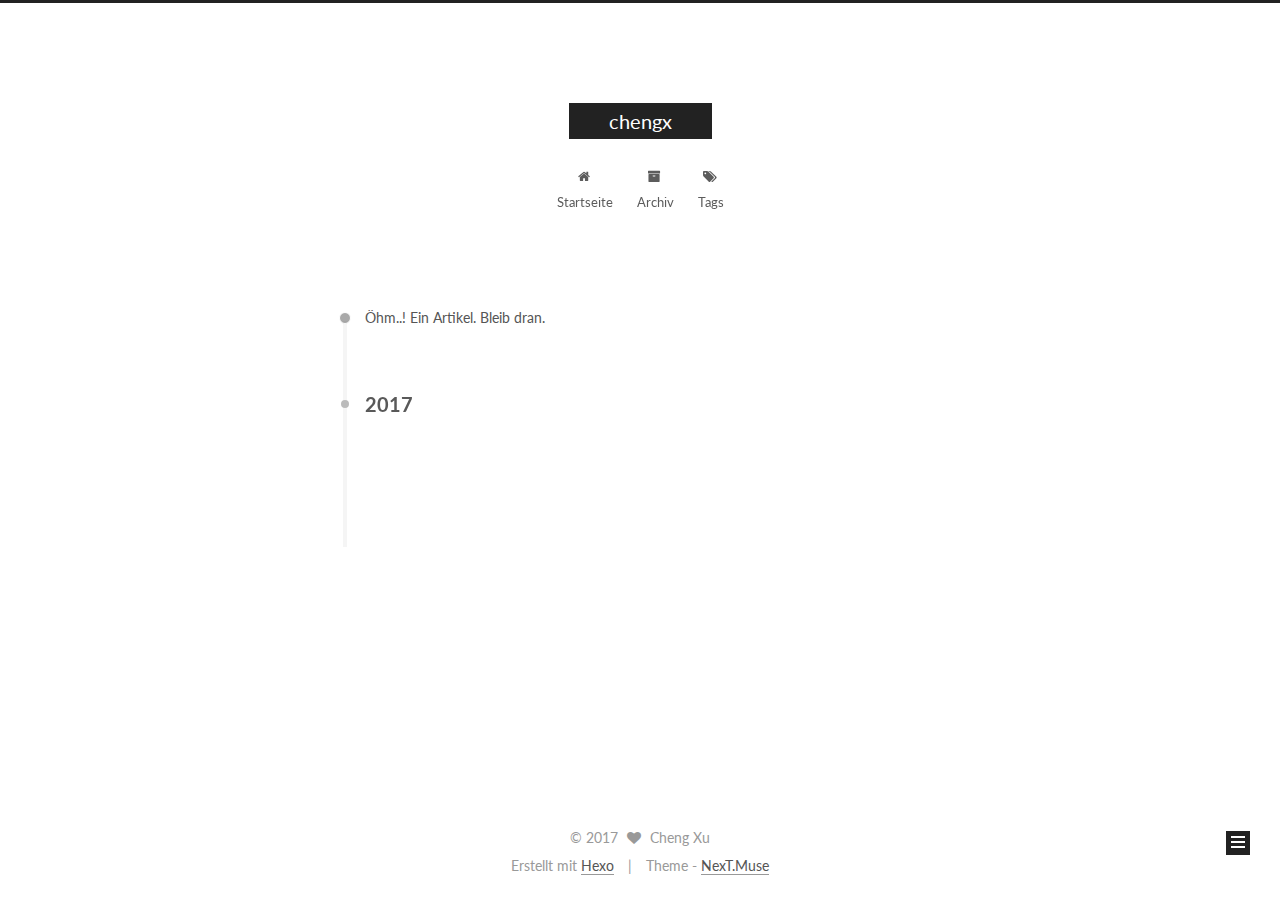
==== archives/index.html @ 885ed862 "Site updated: 2017-06-28 12:04:24" ====
<!doctype html>



  


<html class="theme-next muse use-motion" lang="">
<head>
  <meta charset="UTF-8"/>
<meta http-equiv="X-UA-Compatible" content="IE=edge" />
<meta name="viewport" content="width=device-width, initial-scale=1, maximum-scale=1"/>









<meta http-equiv="Cache-Control" content="no-transform" />
<meta http-equiv="Cache-Control" content="no-siteapp" />















  
  
  <link href="/lib/fancybox/source/jquery.fancybox.css?v=2.1.5" rel="stylesheet" type="text/css" />




  
  
  
  

  
    
    
  

  

  

  

  

  
    
    
    <link href="//fonts.googleapis.com/css?family=Lato:300,300italic,400,400italic,700,700italic&subset=latin,latin-ext" rel="stylesheet" type="text/css">
  






<link href="/lib/font-awesome/css/font-awesome.min.css?v=4.6.2" rel="stylesheet" type="text/css" />

<link href="/css/main.css?v=5.1.1" rel="stylesheet" type="text/css" />


  <meta name="keywords" content="Hexo, NexT" />








  <link rel="shortcut icon" type="image/x-icon" href="/favicon.ico?v=5.1.1" />






<meta property="og:type" content="website">
<meta property="og:title" content="chengx">
<meta property="og:url" content="http://yoursite.com/archives/index.html">
<meta property="og:site_name" content="chengx">
<meta name="twitter:card" content="summary">
<meta name="twitter:title" content="chengx">



<script type="text/javascript" id="hexo.configurations">
  var NexT = window.NexT || {};
  var CONFIG = {
    root: '/',
    scheme: 'Muse',
    sidebar: {"position":"left","display":"post","offset":12,"offset_float":0,"b2t":false,"scrollpercent":false},
    fancybox: true,
    motion: true,
    duoshuo: {
      userId: '0',
      author: 'Author'
    },
    algolia: {
      applicationID: '',
      apiKey: '',
      indexName: '',
      hits: {"per_page":10},
      labels: {"input_placeholder":"Search for Posts","hits_empty":"We didn't find any results for the search: ${query}","hits_stats":"${hits} results found in ${time} ms"}
    }
  };
</script>



  <link rel="canonical" href="http://yoursite.com/archives/"/>





  <title>Archiv | chengx</title>
  














</head>

<body itemscope itemtype="http://schema.org/WebPage" lang="">

  
  
    
  

  <div class="container sidebar-position-left  page-archive  ">
    <div class="headband"></div>

    <header id="header" class="header" itemscope itemtype="http://schema.org/WPHeader">
      <div class="header-inner"><div class="site-brand-wrapper">
  <div class="site-meta ">
    

    <div class="custom-logo-site-title">
      <a href="/"  class="brand" rel="start">
        <span class="logo-line-before"><i></i></span>
        <span class="site-title">chengx</span>
        <span class="logo-line-after"><i></i></span>
      </a>
    </div>
      
        <p class="site-subtitle"></p>
      
  </div>

  <div class="site-nav-toggle">
    <button>
      <span class="btn-bar"></span>
      <span class="btn-bar"></span>
      <span class="btn-bar"></span>
    </button>
  </div>
</div>

<nav class="site-nav">
  

  
    <ul id="menu" class="menu">
      
        
        <li class="menu-item menu-item-home">
          <a href="/" rel="section">
            
              <i class="menu-item-icon fa fa-fw fa-home"></i> <br />
            
            Startseite
          </a>
        </li>
      
        
        <li class="menu-item menu-item-archives">
          <a href="/archives/" rel="section">
            
              <i class="menu-item-icon fa fa-fw fa-archive"></i> <br />
            
            Archiv
          </a>
        </li>
      
        
        <li class="menu-item menu-item-tags">
          <a href="/tags/" rel="section">
            
              <i class="menu-item-icon fa fa-fw fa-tags"></i> <br />
            
            Tags
          </a>
        </li>
      

      
    </ul>
  

  
</nav>



 </div>
    </header>

    <main id="main" class="main">
      <div class="main-inner">
        <div class="content-wrap">
          <div id="content" class="content">
            

  <section id="posts" class="posts-collapse">
    <span class="archive-move-on"></span>

    <span class="archive-page-counter">
      
      
      
        
      
      Öhm..! Ein Artikel. Bleib dran.
    </span>

    

      
      
      

      
        
        <div class="collection-title">
          <h2 class="archive-year motion-element" id="archive-year-2017">2017</h2>
        </div>
      
      

      

  <article class="post post-type-normal" itemscope itemtype="http://schema.org/Article">
    <header class="post-header">

      <h2 class="post-title">
        
            <a class="post-title-link" href="/2017/06/28/hello-world/" itemprop="url">
              
                <span itemprop="name">Hello World</span>
              
            </a>
        
      </h2>

      <div class="post-meta">
        <time class="post-time" itemprop="dateCreated"
              datetime="2017-06-28T11:59:55+08:00"
              content="2017-06-28" >
          06-28
        </time>
      </div>

    </header>
  </article>



    

  </section>

  



          </div>
          


          

        </div>
        
          
  
  <div class="sidebar-toggle">
    <div class="sidebar-toggle-line-wrap">
      <span class="sidebar-toggle-line sidebar-toggle-line-first"></span>
      <span class="sidebar-toggle-line sidebar-toggle-line-middle"></span>
      <span class="sidebar-toggle-line sidebar-toggle-line-last"></span>
    </div>
  </div>

  <aside id="sidebar" class="sidebar">
    <div class="sidebar-inner">

      

      

      <section class="site-overview sidebar-panel sidebar-panel-active">
        <div class="site-author motion-element" itemprop="author" itemscope itemtype="http://schema.org/Person">
          <img class="site-author-image" itemprop="image"
               src="/images/avatar.gif"
               alt="Cheng Xu" />
          <p class="site-author-name" itemprop="name">Cheng Xu</p>
           
              <p class="site-description motion-element" itemprop="description"></p>
          
        </div>
        <nav class="site-state motion-element">

          
            <div class="site-state-item site-state-posts">
              <a href="/archives/">
                <span class="site-state-item-count">1</span>
                <span class="site-state-item-name">Artikel</span>
              </a>
            </div>
          

          

          

        </nav>

        

        <div class="links-of-author motion-element">
          
        </div>

        
        

        
        

        


      </section>

      

      

    </div>
  </aside>


        
      </div>
    </main>

    <footer id="footer" class="footer">
      <div class="footer-inner">
        <div class="copyright" >
  
  &copy; 
  <span itemprop="copyrightYear">2017</span>
  <span class="with-love">
    <i class="fa fa-heart"></i>
  </span>
  <span class="author" itemprop="copyrightHolder">Cheng Xu</span>
</div>


<div class="powered-by">
  Erstellt mit  <a class="theme-link" href="https://hexo.io">Hexo</a>
</div>

<div class="theme-info">
  Theme -
  <a class="theme-link" href="https://github.com/iissnan/hexo-theme-next">
    NexT.Muse
  </a>
</div>


        

        
      </div>
    </footer>

    
      <div class="back-to-top">
        <i class="fa fa-arrow-up"></i>
        
      </div>
    

  </div>

  

<script type="text/javascript">
  if (Object.prototype.toString.call(window.Promise) !== '[object Function]') {
    window.Promise = null;
  }
</script>









  












  
  <script type="text/javascript" src="/lib/jquery/index.js?v=2.1.3"></script>

  
  <script type="text/javascript" src="/lib/fastclick/lib/fastclick.min.js?v=1.0.6"></script>

  
  <script type="text/javascript" src="/lib/jquery_lazyload/jquery.lazyload.js?v=1.9.7"></script>

  
  <script type="text/javascript" src="/lib/velocity/velocity.min.js?v=1.2.1"></script>

  
  <script type="text/javascript" src="/lib/velocity/velocity.ui.min.js?v=1.2.1"></script>

  
  <script type="text/javascript" src="/lib/fancybox/source/jquery.fancybox.pack.js?v=2.1.5"></script>


  


  <script type="text/javascript" src="/js/src/utils.js?v=5.1.1"></script>

  <script type="text/javascript" src="/js/src/motion.js?v=5.1.1"></script>



  
  

  
  
    <script type="text/javascript" id="motion.page.archive">
      $('.archive-year').velocity('transition.slideLeftIn');
    </script>
  


  


  <script type="text/javascript" src="/js/src/bootstrap.js?v=5.1.1"></script>



  


  




	





  





  





  






  





  

  

  

  

  

  

</body>
</html>
---- css/main.css ----
/* normalize.css v3.0.2 | MIT License | git.io/normalize */
html {
  font-family: sans-serif; /* 1 */
  -ms-text-size-adjust: 100%; /* 2 */
  -webkit-text-size-adjust: 100%; /* 2 */
}
body {
  margin: 0;
}
article,
aside,
details,
figcaption,
figure,
footer,
header,
hgroup,
main,
menu,
nav,
section,
summary {
  display: block;
}
audio,
canvas,
progress,
video {
  display: inline-block; /* 1 */
  vertical-align: baseline; /* 2 */
}
audio:not([controls]) {
  display: none;
  height: 0;
}
[hidden],
template {
  display: none;
}
a {
  background-color: transparent;
}
a:active,
a:hover {
  outline: 0;
}
abbr[title] {
  border-bottom: 1px dotted;
}
b,
strong {
  font-weight: bold;
}
dfn {
  font-style: italic;
}
h1 {
  font-size: 2em;
  margin: 0.67em 0;
}
mark {
  background: #ff0;
  color: #000;
}
small {
  font-size: 80%;
}
sub,
sup {
  font-size: 75%;
  line-height: 0;
  position: relative;
  vertical-align: baseline;
}
sup {
  top: -0.5em;
}
sub {
  bottom: -0.25em;
}
img {
  border: 0;
}
svg:not(:root) {
  overflow: hidden;
}
figure {
  margin: 1em 40px;
}
hr {
  -moz-box-sizing: content-box;
  box-sizing: content-box;
  height: 0;
}
pre {
  overflow: auto;
}
code,
kbd,
pre,
samp {
  font-family: monospace, monospace;
  font-size: 1em;
}
button,
input,
optgroup,
select,
textarea {
  color: inherit; /* 1 */
  font: inherit; /* 2 */
  margin: 0; /* 3 */
}
button {
  overflow: visible;
}
button,
select {
  text-transform: none;
}
button,
html input[type="button"],
input[type="reset"],
input[type="submit"] {
  -webkit-appearance: button; /* 2 */
  cursor: pointer; /* 3 */
}
button[disabled],
html input[disabled] {
  cursor: default;
}
button::-moz-focus-inner,
input::-moz-focus-inner {
  border: 0;
  padding: 0;
}
input {
  line-height: normal;
}
input[type="checkbox"],
input[type="radio"] {
  box-sizing: border-box; /* 1 */
  padding: 0; /* 2 */
}
input[type="number"]::-webkit-inner-spin-button,
input[type="number"]::-webkit-outer-spin-button {
  height: auto;
}
input[type="search"] {
  -webkit-appearance: textfield; /* 1 */
  -moz-box-sizing: content-box;
  -webkit-box-sizing: content-box; /* 2 */
  box-sizing: content-box;
}
input[type="search"]::-webkit-search-cancel-button,
input[type="search"]::-webkit-search-decoration {
  -webkit-appearance: none;
}
fieldset {
  border: 1px solid #c0c0c0;
  margin: 0 2px;
  padding: 0.35em 0.625em 0.75em;
}
legend {
  border: 0; /* 1 */
  padding: 0; /* 2 */
}
textarea {
  overflow: auto;
}
optgroup {
  font-weight: bold;
}
table {
  border-collapse: collapse;
  border-spacing: 0;
}
td,
th {
  padding: 0;
}
::selection {
  background: #262a30;
  color: #fff;
}
body {
  position: relative;
  font-family: 'Lato', "PingFang SC", "Microsoft YaHei", sans-serif;
  font-size: 14px;
  line-height: 2;
  color: #555;
  background: #fff;
}
@media (max-width: 767px) {
  body {
    padding-right: 0 !important;
  }
}
@media (min-width: 768px) and (max-width: 991px) {
  body {
    padding-right: 0 !important;
  }
}
@media (min-width: 1600px) {
  body {
    font-size: 16px;
  }
}
h1,
h2,
h3,
h4,
h5,
h6 {
  margin: 0;
  padding: 0;
  font-weight: bold;
  line-height: 1.5;
  font-family: 'Lato', "PingFang SC", "Microsoft YaHei", sans-serif;
}
h2,
h3,
h4,
h5,
h6 {
  margin: 20px 0 15px;
}
h1 {
  font-size: 22px;
}
@media (max-width: 767px) {
  h1 {
    font-size: 18px;
  }
}
h2 {
  font-size: 20px;
}
@media (max-width: 767px) {
  h2 {
    font-size: 16px;
  }
}
h3 {
  font-size: 18px;
}
@media (max-width: 767px) {
  h3 {
    font-size: 14px;
  }
}
h4 {
  font-size: 16px;
}
@media (max-width: 767px) {
  h4 {
    font-size: 12px;
  }
}
h5 {
  font-size: 14px;
}
@media (max-width: 767px) {
  h5 {
    font-size: 10px;
  }
}
h6 {
  font-size: 12px;
}
@media (max-width: 767px) {
  h6 {
    font-size: 8px;
  }
}
p {
  margin: 0 0 25px 0;
}
a {
  color: #555;
  text-decoration: none;
  border-bottom: 1px solid #999;
  word-wrap: break-word;
}
a:hover {
  color: #222;
  border-bottom-color: #222;
}
blockquote {
  margin: 0;
  padding: 0;
}
img {
  display: block;
  margin: auto;
  max-width: 100%;
  height: auto;
}
hr {
  margin: 40px 0;
  height: 3px;
  border: none;
  background-color: #ddd;
  background-image: repeating-linear-gradient(-45deg, #fff, #fff 4px, transparent 4px, transparent 8px);
}
blockquote {
  padding: 0 15px;
  color: #666;
  border-left: 4px solid #ddd;
}
blockquote cite::before {
  content: "-";
  padding: 0 5px;
}
dt {
  font-weight: 700;
}
dd {
  margin: 0;
  padding: 0;
}
.text-left {
  text-align: left;
}
.text-center {
  text-align: center;
}
.text-right {
  text-align: right;
}
.text-justify {
  text-align: justify;
}
.text-nowrap {
  white-space: nowrap;
}
.text-lowercase {
  text-transform: lowercase;
}
.text-uppercase {
  text-transform: uppercase;
}
.text-capitalize {
  text-transform: capitalize;
}
.center-block {
  display: block;
  margin-left: auto;
  margin-right: auto;
}
.clearfix:before,
.clearfix:after {
  content: " ";
  display: table;
}
.clearfix:after {
  clear: both;
}
.pullquote {
  width: 45%;
}
.pullquote.left {
  float: left;
  margin-left: 5px;
  margin-right: 10px;
}
.pullquote.right {
  float: right;
  margin-left: 10px;
  margin-right: 5px;
}
.affix.affix.affix {
  position: fixed;
}
.translation {
  margin-top: -20px;
  font-size: 14px;
  color: #999;
}
.scrollbar-measure {
  width: 100px;
  height: 100px;
  overflow: scroll;
  position: absolute;
  top: -9999px;
}
.use-motion .motion-element {
  opacity: 0;
}
table {
  margin: 20px 0;
  width: 100%;
  border-collapse: collapse;
  border-spacing: 0;
  border: 1px solid #ddd;
  font-size: 14px;
  table-layout: fixed;
  word-wrap: break-all;
}
table>tbody>tr:nth-of-type(odd) {
  background-color: #f9f9f9;
}
table>tbody>tr:hover {
  background-color: #f5f5f5;
}
caption,
th,
td {
  padding: 8px;
  text-align: left;
  vertical-align: middle;
  font-weight: normal;
}
th,
td {
  border-bottom: 3px solid #ddd;
  border-right: 1px solid #eee;
}
th {
  padding-bottom: 10px;
  font-weight: 700;
}
td {
  border-bottom-width: 1px;
}
html,
body {
  height: 100%;
}
.container {
  position: relative;
  min-height: 100%;
}
.header-inner {
  margin: 0 auto;
  padding: 100px 0 70px;
  width: 700px;
}
@media (min-width: 1600px) {
  .container .header-inner {
    width: 900px;
  }
}
.main {
  padding-bottom: 150px;
}
.main-inner {
  margin: 0 auto;
  width: 700px;
}
@media (min-width: 1600px) {
  .container .main-inner {
    width: 900px;
  }
}
.footer {
  position: absolute;
  left: 0;
  bottom: 0;
  width: 100%;
  min-height: 50px;
}
.footer-inner {
  box-sizing: border-box;
  margin: 20px auto;
  width: 700px;
}
@media (min-width: 1600px) {
  .container .footer-inner {
    width: 900px;
  }
}
pre,
.highlight {
  overflow: auto;
  margin: 20px 0;
  padding: 0;
  font-size: 13px;
  color: #4d4d4c;
  background: #f7f7f7;
  line-height: 1.6;
}
pre,
code {
  font-family: consolas, Menlo, "PingFang SC", "Microsoft YaHei", monospace;
}
code {
  padding: 2px 4px;
  word-wrap: break-word;
  color: #555;
  background: #eee;
  border-radius: 3px;
  font-size: 13px;
}
pre code {
  padding: 0;
  color: #4d4d4c;
  background: none;
  text-shadow: none;
}
.highlight {
  border-radius: 1px;
}
.highlight pre {
  border: none;
  margin: 0;
  padding: 10px 0;
}
.highlight table {
  margin: 0;
  width: auto;
  border: none;
}
.highlight td {
  border: none;
  padding: 0;
}
.highlight figcaption {
  font-size: 1em;
  color: #4d4d4c;
  line-height: 1em;
  margin-bottom: 1em;
}
.highlight figcaption:before,
.highlight figcaption:after {
  content: " ";
  display: table;
}
.highlight figcaption:after {
  clear: both;
}
.highlight figcaption a {
  float: right;
  color: #4d4d4c;
}
.highlight figcaption a:hover {
  border-bottom-color: #4d4d4c;
}
.highlight .gutter pre {
  padding-left: 10px;
  padding-right: 10px;
  color: #869194;
  text-align: right;
  background-color: #eff2f3;
}
.highlight .code pre {
  width: 100%;
  padding-left: 10px;
  padding-right: 10px;
  background-color: #f7f7f7;
}
.highlight .line {
  height: 20px;
}
.gutter {
  -webkit-user-select: none;
  -moz-user-select: none;
  -ms-user-select: none;
  user-select: none;
}
.gist table {
  width: auto;
}
.gist table td {
  border: none;
}
pre .deletion {
  background: #fdd;
}
pre .addition {
  background: #dfd;
}
pre .meta {
  color: #8959a8;
}
pre .comment {
  color: #8e908c;
}
pre .variable,
pre .attribute,
pre .tag,
pre .regexp,
pre .ruby .constant,
pre .xml .tag .title,
pre .xml .pi,
pre .xml .doctype,
pre .html .doctype,
pre .css .id,
pre .css .class,
pre .css .pseudo {
  color: #c82829;
}
pre .number,
pre .preprocessor,
pre .built_in,
pre .literal,
pre .params,
pre .constant,
pre .command {
  color: #f5871f;
}
pre .ruby .class .title,
pre .css .rules .attribute,
pre .string,
pre .value,
pre .inheritance,
pre .header,
pre .ruby .symbol,
pre .xml .cdata,
pre .special,
pre .number,
pre .formula {
  color: #718c00;
}
pre .title,
pre .css .hexcolor {
  color: #3e999f;
}
pre .function,
pre .python .decorator,
pre .python .title,
pre .ruby .function .title,
pre .ruby .title .keyword,
pre .perl .sub,
pre .javascript .title,
pre .coffeescript .title {
  color: #4271ae;
}
pre .keyword,
pre .javascript .function {
  color: #8959a8;
}
.full-image.full-image.full-image {
  border: none;
  max-width: 100%;
  width: auto;
  margin: 20px auto;
}
@media (min-width: 992px) {
  .full-image.full-image.full-image {
    max-width: none;
    width: 110%;
    margin: 25px -5%;
  }
}
.blockquote-center,
.page-home .post-type-quote blockquote,
.page-post-detail .post-type-quote blockquote {
  position: relative;
  margin: 40px 0;
  padding: 0;
  border-left: none;
  text-align: center;
}
.blockquote-center::before,
.page-home .post-type-quote blockquote::before,
.page-post-detail .post-type-quote blockquote::before,
.blockquote-center::after,
.page-home .post-type-quote blockquote::after,
.page-post-detail .post-type-quote blockquote::after {
  position: absolute;
  content: ' ';
  display: block;
  width: 100%;
  height: 24px;
  opacity: 0.2;
  background-repeat: no-repeat;
  background-position: 0 -6px;
  background-size: 22px 22px;
}
.blockquote-center::before,
.page-home .post-type-quote blockquote::before,
.page-post-detail .post-type-quote blockquote::before {
  top: -20px;
  background-image: url("../images/quote-l.svg");
  border-top: 1px solid #ccc;
}
.blockquote-center::after,
.page-home .post-type-quote blockquote::after,
.page-post-detail .post-type-quote blockquote::after {
  bottom: -20px;
  background-image: url("../images/quote-r.svg");
  border-bottom: 1px solid #ccc;
  background-position: 100% 8px;
}
.blockquote-center p,
.page-home .post-type-quote blockquote p,
.page-post-detail .post-type-quote blockquote p,
.blockquote-center div,
.page-home .post-type-quote blockquote div,
.page-post-detail .post-type-quote blockquote div {
  text-align: center;
}
.post .post-body .group-picture img {
  box-sizing: border-box;
  padding: 0 3px;
  border: none;
}
.post .group-picture-row {
  overflow: hidden;
  margin-top: 6px;
}
.post .group-picture-row:first-child {
  margin-top: 0;
}
.post .group-picture-column {
  float: left;
}
.page-post-detail .post-body .group-picture-column {
  float: none;
  margin-top: 10px;
  width: auto !important;
}
.page-post-detail .post-body .group-picture-column img {
  margin: 0 auto;
}
.page-archive .group-picture-container {
  overflow: hidden;
}
.page-archive .group-picture-row {
  float: left;
}
.page-archive .group-picture-row:first-child {
  margin-top: 6px;
}
.page-archive .group-picture-column {
  max-width: 150px;
  max-height: 150px;
}
.note {
  padding: 20px;
  margin: 20px 0;
  border: 1px solid #eee;
  border-left-width: 5px;
  border-radius: 3px;
}
.note h2,
.note h3,
.note h4,
.note h5,
.note h6 {
  margin-top: 0;
  margin-bottom: 5px;
  padding-top: 0 !important;
}
.note p:last-child {
  margin-bottom: 0;
}
.note code {
  border-radius: 3px;
}
.note+.note {
  margin-top: -5px;
}
.default {
  border-left-color: #777;
}
.default h2,
.default h3,
.default h4,
.default h5,
.default h6 {
  color: #777;
}
.primary {
  border-left-color: #428bca;
}
.primary h2,
.primary h3,
.primary h4,
.primary h5,
.primary h6 {
  color: #428bca;
}
.success {
  border-left-color: #5cb85c;
}
.success h2,
.success h3,
.success h4,
.success h5,
.success h6 {
  color: #5cb85c;
}
.danger {
  border-left-color: #d9534f;
}
.danger h2,
.danger h3,
.danger h4,
.danger h5,
.danger h6 {
  color: #d9534f;
}
.warning {
  border-left-color: #f0ad4e;
}
.warning h2,
.warning h3,
.warning h4,
.warning h5,
.warning h6 {
  color: #f0ad4e;
}
.info {
  border-left-color: #5bc0de;
}
.info h2,
.info h3,
.info h4,
.info h5,
.info h6 {
  color: #5bc0de;
}
.btn {
  display: inline-block;
  padding: 0 20px;
  font-size: 14px;
  color: #fff;
  background: #222;
  border: 2px solid #222;
  text-decoration: none;
  border-radius: 0;
  transition-property: background-color;
  transition-duration: 0.2s;
  transition-timing-function: ease-in-out;
  transition-delay: 0s;
}
.btn:hover,
.post-button .btn:hover {
  border-color: #222;
  color: #222;
  background: #fff;
}
.btn-bar {
  display: block;
  width: 22px;
  height: 2px;
  background: #555;
  border-radius: 1px;
}
.btn-bar+.btn-bar {
  margin-top: 4px;
}
.pagination {
  margin: 120px 0 40px;
  text-align: center;
  border-top: 1px solid #eee;
}
.page-number-basic,
.pagination .prev,
.pagination .next,
.pagination .page-number,
.pagination .space {
  display: inline-block;
  position: relative;
  top: -1px;
  margin: 0 10px;
  padding: 0 10px;
  line-height: 30px;
}
@media (max-width: 767px) {
  .page-number-basic,
  .pagination .prev,
  .pagination .next,
  .pagination .page-number,
  .pagination .space {
    margin: 0 5px;
  }
}
.pagination .prev,
.pagination .next,
.pagination .page-number {
  border-bottom: 0;
  border-top: 1px solid #eee;
  transition-property: border-color;
  transition-duration: 0.2s;
  transition-timing-function: ease-in-out;
  transition-delay: 0s;
}
.pagination .prev:hover,
.pagination .next:hover,
.pagination .page-number:hover {
  border-top-color: #222;
}
.pagination .space {
  padding: 0;
  margin: 0;
}
.pagination .prev {
  margin-left: 0;
}
.pagination .next {
  margin-right: 0;
}
.pagination .page-number.current {
  color: #fff;
  background: #ccc;
  border-top-color: #ccc;
}
@media (max-width: 767px) {
  .pagination {
    border-top: none;
  }
  .pagination .prev,
  .pagination .next,
  .pagination .page-number {
    margin-bottom: 10px;
    border-top: 0;
    border-bottom: 1px solid #eee;
  }
  .pagination .prev:hover,
  .pagination .next:hover,
  .pagination .page-number:hover {
    border-bottom-color: #222;
  }
}
.comments {
  margin: 60px 20px 0;
}
.tag-cloud {
  text-align: center;
}
.tag-cloud a {
  display: inline-block;
  margin: 10px;
}
.back-to-top {
  box-sizing: border-box;
  position: fixed;
  bottom: -100px;
  right: 30px;
  z-index: 1050;
  padding: 0 6px;
  width: 24px;
  background: #222;
  font-size: 12px;
  opacity: 1;
  color: #fff;
  cursor: pointer;
  text-align: center;
  -webkit-transform: translateZ(0);
  transition-property: bottom;
  transition-duration: 0.2s;
  transition-timing-function: ease-in-out;
  transition-delay: 0s;
}
@media (max-width: 767px) {
  .back-to-top {
    display: none;
  }
}
@media (min-width: 768px) and (max-width: 991px) {
  .back-to-top {
    display: none;
  }
}
.back-to-top.back-to-top-on {
  bottom: 19px;
}
.header {
  background: transparent;
}
.header-inner {
  position: relative;
}
.headband {
  height: 3px;
  background: #222;
}
.site-meta {
  margin: 0;
  text-align: center;
}
@media (max-width: 767px) {
  .site-meta {
    text-align: center;
  }
}
.brand {
  position: relative;
  display: inline-block;
  padding: 0 40px;
  color: #fff;
  background: #222;
  border-bottom: none;
}
.brand:hover {
  color: #fff;
}
.logo {
  display: inline-block;
  margin-right: 5px;
  line-height: 36px;
  vertical-align: top;
}
.site-title {
  display: inline-block;
  vertical-align: top;
  line-height: 36px;
  font-size: 20px;
  font-weight: normal;
  font-family: 'Lato', "PingFang SC", "Microsoft YaHei", sans-serif;
}
.site-subtitle {
  margin-top: 10px;
  font-size: 13px;
  color: #999;
}
.use-motion .brand {
  opacity: 0;
}
.use-motion .logo,
.use-motion .site-title,
.use-motion .site-subtitle {
  opacity: 0;
  position: relative;
  top: -10px;
}
.site-nav-toggle {
  display: none;
  position: absolute;
  top: 10px;
  left: 10px;
}
@media (max-width: 767px) {
  .site-nav-toggle {
    display: block;
  }
}
.site-nav-toggle button {
  margin-top: 2px;
  padding: 9px 10px;
  background: transparent;
  border: none;
}
@media (max-width: 767px) {
  .site-nav {
    display: none;
    margin: 0 -10px;
    padding: 0 10px;
    clear: both;
    border-top: 1px solid #ddd;
  }
}
@media (min-width: 768px) and (max-width: 991px) {
  .site-nav {
    display: block !important;
  }
}
@media (min-width: 992px) {
  .site-nav {
    display: block !important;
  }
}
.menu {
  margin-top: 20px;
  padding-left: 0;
  text-align: center;
}
.menu .menu-item {
  display: inline-block;
  margin: 0 10px;
  list-style: none;
}
@media screen and (max-width: 767px) {
  .menu .menu-item {
    margin-top: 10px;
  }
}
.menu .menu-item a {
  display: block;
  font-size: 13px;
  line-height: inherit;
  border-bottom: 1px solid transparent;
  transition-property: border-color;
  transition-duration: 0.2s;
  transition-timing-function: ease-in-out;
  transition-delay: 0s;
}
.menu .menu-item a:hover {
  border-bottom-color: #222;
}
.menu .menu-item .fa {
  margin-right: 5px;
}
.use-motion .menu-item {
  opacity: 0;
}
.post-body {
  font-family: 'Lato', "PingFang SC", "Microsoft YaHei", sans-serif;
}
@media (max-width: 767px) {
  .post-body {
    word-break: break-word;
  }
}
.post-body .fancybox img {
  display: block !important;
  margin: 0 auto;
  cursor: pointer;
  cursor: zoom-in;
  cursor: -webkit-zoom-in;
}
.post-body .image-caption,
.post-body .figure .caption {
  margin: 10px auto 15px;
  text-align: center;
  font-size: 14px;
  color: #999;
  font-weight: bold;
  line-height: 1;
}
.post-sticky-flag {
  display: inline-block;
  font-size: 16px;
  -ms-transform: rotate(30deg);
  -webkit-transform: rotate(30deg);
  -moz-transform: rotate(30deg);
  -ms-transform: rotate(30deg);
  -o-transform: rotate(30deg);
  transform: rotate(30deg);
}
.posts-expand {
  padding-top: 40px;
}
@media (max-width: 767px) {
  .posts-expand {
    margin: 0 20px;
  }
  .post-body pre {
    padding: 10px;
  }
  .post-body pre .gutter pre {
    padding-right: 10px;
  }
  .post-body .highlight {
    margin-left: 0px;
    margin-right: 0px;
    padding: 0;
  }
  .post-body .highlight .gutter pre {
    padding-right: 10px;
  }
}
@media (min-width: 992px) {
  .posts-expand .post-body {
    text-align: justify;
  }
}
.posts-expand .post-body h2,
.posts-expand .post-body h3,
.posts-expand .post-body h4,
.posts-expand .post-body h5,
.posts-expand .post-body h6 {
  padding-top: 10px;
}
.posts-expand .post-body h2 .header-anchor,
.posts-expand .post-body h3 .header-anchor,
.posts-expand .post-body h4 .header-anchor,
.posts-expand .post-body h5 .header-anchor,
.posts-expand .post-body h6 .header-anchor {
  float: right;
  margin-left: 10px;
  color: #ccc;
  border-bottom-style: none;
  visibility: hidden;
}
.posts-expand .post-body h2 .header-anchor:hover,
.posts-expand .post-body h3 .header-anchor:hover,
.posts-expand .post-body h4 .header-anchor:hover,
.posts-expand .post-body h5 .header-anchor:hover,
.posts-expand .post-body h6 .header-anchor:hover {
  color: inherit;
}
.posts-expand .post-body h2:hover .header-anchor,
.posts-expand .post-body h3:hover .header-anchor,
.posts-expand .post-body h4:hover .header-anchor,
.posts-expand .post-body h5:hover .header-anchor,
.posts-expand .post-body h6:hover .header-anchor {
  visibility: visible;
}
.posts-expand .post-body ul li {
  list-style: circle;
}
.posts-expand .post-body img {
  box-sizing: border-box;
  margin: auto;
  padding: 3px;
  border: 1px solid #ddd;
}
.posts-expand .fancybox img {
  margin: 0 auto;
}
@media (max-width: 767px) {
  .posts-collapse {
    margin: 0 20px;
  }
  .posts-collapse .post-title,
  .posts-collapse .post-meta {
    display: block;
    width: auto;
    text-align: left;
  }
}
.posts-collapse {
  position: relative;
  z-index: 1010;
  margin-left: 55px;
}
.posts-collapse::after {
  content: " ";
  position: absolute;
  top: 20px;
  left: 0;
  margin-left: -2px;
  width: 4px;
  height: 100%;
  background: #f5f5f5;
  z-index: -1;
}
@media (max-width: 767px) {
  .posts-collapse {
    margin: 0 20px;
  }
}
.posts-collapse .collection-title {
  position: relative;
  margin: 60px 0;
}
.posts-collapse .collection-title h1,
.posts-collapse .collection-title h2 {
  margin-left: 20px;
}
.posts-collapse .collection-title small {
  color: #bbb;
  margin-left: 5px;
}
.posts-collapse .collection-title::before {
  content: " ";
  position: absolute;
  left: 0;
  top: 50%;
  margin-left: -4px;
  margin-top: -4px;
  width: 8px;
  height: 8px;
  background: #bbb;
  border-radius: 50%;
}
.posts-collapse .post {
  margin: 30px 0;
}
.posts-collapse .post-header {
  position: relative;
  transition-duration: 0.2s;
  transition-timing-function: ease-in-out;
  transition-delay: 0s;
  transition-property: border;
  border-bottom: 1px dashed #ccc;
}
.posts-collapse .post-header::before {
  content: " ";
  position: absolute;
  left: 0;
  top: 12px;
  width: 6px;
  height: 6px;
  margin-left: -4px;
  background: #bbb;
  border-radius: 50%;
  border: 1px solid #fff;
  transition-duration: 0.2s;
  transition-timing-function: ease-in-out;
  transition-delay: 0s;
  transition-property: background;
}
.posts-collapse .post-header:hover {
  border-bottom-color: #666;
}
.posts-collapse .post-header:hover::before {
  background: #222;
}
.posts-collapse .post-meta {
  position: absolute;
  font-size: 12px;
  left: 20px;
  top: 5px;
}
.posts-collapse .post-comments-count {
  display: none;
}
.posts-collapse .post-title {
  margin-left: 60px;
  font-size: 16px;
  font-weight: normal;
  line-height: inherit;
}
.posts-collapse .post-title::after {
  margin-left: 3px;
  opacity: 0.6;
}
.posts-collapse .post-title a {
  color: #666;
  border-bottom: none;
}
.page-home .post-type-quote .post-header,
.page-post-detail .post-type-quote .post-header,
.page-home .post-type-quote .post-tags,
.page-post-detail .post-type-quote .post-tags {
  display: none;
}
.posts-expand .post-title {
  font-size: 26px;
  text-align: center;
  word-break: break-word;
  font-weight: 400;
}
@media (max-width: 767px) {
  .posts-expand .post-title {
    font-size: 22px;
  }
}
.posts-expand .post-title-link {
  display: inline-block;
  position: relative;
  color: #555;
  border-bottom: none;
  line-height: 1.2;
  vertical-align: top;
}
.posts-expand .post-title-link::before {
  content: "";
  position: absolute;
  width: 100%;
  height: 2px;
  bottom: 0;
  left: 0;
  background-color: #000;
  visibility: hidden;
  -webkit-transform: scaleX(0);
  -moz-transform: scaleX(0);
  -ms-transform: scaleX(0);
  -o-transform: scaleX(0);
  transform: scaleX(0);
  transition-duration: 0.2s;
  transition-timing-function: ease-in-out;
  transition-delay: 0s;
}
.posts-expand .post-title-link:hover::before {
  visibility: visible;
  -webkit-transform: scaleX(1);
  -moz-transform: scaleX(1);
  -ms-transform: scaleX(1);
  -o-transform: scaleX(1);
  transform: scaleX(1);
}
.posts-expand .post-title-link .fa {
  font-size: 16px;
}
.posts-expand .post-meta {
  margin: 3px 0 60px 0;
  color: #999;
  font-family: 'Lato', "PingFang SC", "Microsoft YaHei", sans-serif;
  font-size: 12px;
  text-align: center;
}
.posts-expand .post-meta .post-category-list {
  display: inline-block;
  margin: 0;
  padding: 3px;
}
.posts-expand .post-meta .post-category-list-link {
  color: #999;
}
.posts-expand .post-meta .post-description {
  font-size: 14px;
  margin-top: 2px;
}
.post-wordcount {
  display: inline-block;
}
.post-meta-divider {
  margin: 0 0.5em;
}
.post-meta-item-icon {
  margin-right: 3px;
}
@media (min-width: 768px) and (max-width: 991px) {
  .post-meta-item-icon {
    display: inline-block;
  }
}
@media (max-width: 767px) {
  .post-meta-item-icon {
    display: inline-block;
  }
}
@media (min-width: 768px) and (max-width: 991px) {
  .post-meta-item-text {
    display: none;
  }
}
@media (max-width: 767px) {
  .post-meta-item-text {
    display: none;
  }
}
@media (max-width: 767px) {
  .posts-expand .post-comments-count {
    display: none;
  }
}
.post-button {
  margin-top: 50px;
}
.post-button .btn {
  color: #fff;
  font-size: 14px;
  background: #222;
  border-radius: 0;
  line-height: 2;
  margin: 0 4px 8px 4px;
}
.post-button .fa-fw {
  width: 1.285714285714286em;
  text-align: left;
}
.posts-expand .post-tags {
  margin-top: 40px;
  text-align: center;
}
.posts-expand .post-tags a {
  display: inline-block;
  margin-right: 10px;
  font-size: 13px;
}
.post-nav {
  display: table;
  margin-top: 15px;
  width: 100%;
  border-top: 1px solid #eee;
}
.post-nav-divider {
  display: table-cell;
  width: 10%;
}
.post-nav-item {
  display: table-cell;
  padding: 10px 0 0 0;
  width: 45%;
  vertical-align: top;
}
.post-nav-item a {
  position: relative;
  display: block;
  line-height: 25px;
  font-size: 14px;
  color: #555;
  border-bottom: none;
}
.post-nav-item a:hover {
  color: #222;
  border-bottom: none;
}
.post-nav-item a:active {
  top: 2px;
}
.post-nav-item .fa {
  position: absolute;
  top: 8px;
  left: 0;
  font-size: 12px;
}
.post-nav-next a {
  padding-left: 15px;
}
.post-nav-prev {
  text-align: right;
}
.post-nav-prev a {
  padding-right: 15px;
}
.post-nav-prev .fa {
  right: 0;
  left: auto;
}
.posts-expand .post-eof {
  display: block;
  margin: 80px auto 60px;
  width: 8%;
  height: 1px;
  background: #ccc;
  text-align: center;
}
.post:last-child .post-eof.post-eof.post-eof {
  display: none;
}
.post-gallery {
  display: table;
  table-layout: fixed;
  width: 100%;
  border-collapse: separate;
}
.post-gallery-row {
  display: table-row;
}
.post-gallery .post-gallery-img {
  display: table-cell;
  text-align: center;
  vertical-align: middle;
  border: none;
}
.post-gallery .post-gallery-img img {
  max-width: 100%;
  max-height: 100%;
  border: none;
}
.fancybox-close,
.fancybox-close:hover {
  border: none;
}
.sidebar {
  position: fixed;
  right: 0;
  top: 0;
  bottom: 0;
  width: 0;
  z-index: 1040;
  box-shadow: inset 0 2px 6px #000;
  background: #222;
  -webkit-transform: translateZ(0);
}
.sidebar a {
  color: #999;
  border-bottom-color: #555;
}
.sidebar a:hover {
  color: #eee;
}
@media (min-width: 768px) and (max-width: 991px) {
  .sidebar {
    display: none !important;
  }
}
@media (max-width: 767px) {
  .sidebar {
    display: none !important;
  }
}
.sidebar-inner {
  position: relative;
  padding: 20px 10px;
  color: #999;
  text-align: center;
}
.sidebar-toggle {
  position: fixed;
  right: 30px;
  bottom: 45px;
  width: 14px;
  height: 14px;
  padding: 5px;
  background: #222;
  line-height: 0;
  z-index: 1050;
  cursor: pointer;
  -webkit-transform: translateZ(0);
}
@media (min-width: 768px) and (max-width: 991px) {
  .sidebar-toggle {
    display: none;
  }
}
@media (max-width: 767px) {
  .sidebar-toggle {
    display: none;
  }
}
.sidebar-toggle-line {
  position: relative;
  display: inline-block;
  vertical-align: top;
  height: 2px;
  width: 100%;
  background: #fff;
  margin-top: 3px;
}
.sidebar-toggle-line:first-child {
  margin-top: 0;
}
.site-author-image {
  display: block;
  margin: 0 auto;
  padding: 2px;
  max-width: 96px;
  height: auto;
  border: 2px solid #333;
}
.site-author-name {
  margin: 5px 0 0;
  text-align: center;
  color: #f5f5f5;
  font-weight: normal;
}
.site-description {
  margin-top: 5px;
  text-align: center;
  font-size: 14px;
  color: #999;
}
.site-state {
  overflow: hidden;
  line-height: 1.4;
  white-space: nowrap;
  text-align: center;
}
.site-state-item {
  display: inline-block;
  padding: 0 15px;
  border-left: 1px solid #333;
}
.site-state-item:first-child {
  border-left: none;
}
.site-state-item a {
  border-bottom: none;
}
.site-state-item-count {
  display: block;
  text-align: center;
  color: inherit;
  font-weight: 600;
  font-size: 18px;
}
.site-state-item-name {
  font-size: 13px;
  color: inherit;
}
.feed-link {
  margin-top: 20px;
}
.feed-link a {
  display: inline-block;
  padding: 0 15px;
  color: #fc6423;
  border: 1px solid #fc6423;
  border-radius: 4px;
}
.feed-link a i {
  color: #fc6423;
  font-size: 14px;
}
.feed-link a:hover {
  color: #fff;
  background: #fc6423;
}
.feed-link a:hover i {
  color: #fff;
}
.links-of-author {
  margin-top: 20px;
}
.links-of-author a {
  display: inline-block;
  vertical-align: middle;
  margin-right: 10px;
  margin-bottom: 10px;
  border-bottom-color: #555;
  font-size: 13px;
}
.links-of-author a:before {
  display: inline-block;
  vertical-align: middle;
  margin-right: 3px;
  content: " ";
  width: 4px;
  height: 4px;
  border-radius: 50%;
  background: #33ff75;
}
.links-of-blogroll {
  font-size: 13px;
}
.links-of-blogroll-title {
  margin-top: 20px;
  font-size: 14px;
  font-weight: 600;
}
.links-of-blogroll-list {
  margin: 0;
  padding: 0;
  list-style: none;
}
.links-of-blogroll-item {
  padding: 2px 10px;
}
.sidebar-nav {
  margin: 0 0 20px;
  padding-left: 0;
}
.sidebar-nav li {
  display: inline-block;
  cursor: pointer;
  border-bottom: 1px solid transparent;
  font-size: 14px;
  color: #555;
}
.sidebar-nav li:hover {
  color: #f5f5f5;
}
.page-post-detail .sidebar-nav-toc {
  padding: 0 5px;
}
.page-post-detail .sidebar-nav-overview {
  margin-left: 10px;
}
.sidebar-nav .sidebar-nav-active {
  color: #87daff;
  border-bottom-color: #87daff;
}
.sidebar-nav .sidebar-nav-active:hover {
  color: #87daff;
}
.sidebar-panel {
  display: none;
}
.sidebar-panel-active {
  display: block;
}
.post-toc-empty {
  font-size: 14px;
  color: #666;
}
.post-toc-wrap {
  overflow: hidden;
}
.post-toc {
  overflow: auto;
}
.post-toc ol {
  margin: 0;
  padding: 0 2px 5px 10px;
  text-align: left;
  list-style: none;
  font-size: 14px;
}
.post-toc ol > ol {
  padding-left: 0;
}
.post-toc ol a {
  transition-duration: 0.2s;
  transition-timing-function: ease-in-out;
  transition-delay: 0s;
  transition-property: all;
  color: #999;
  border-bottom-color: #555;
}
.post-toc ol a:hover {
  color: #ccc;
  border-bottom-color: #ccc;
}
.post-toc .nav-item {
  overflow: hidden;
  text-overflow: ellipsis;
  white-space: nowrap;
  line-height: 1.8;
}
.post-toc .nav .nav-child {
  display: none;
}
.post-toc .nav .active > .nav-child {
  display: block;
}
.post-toc .nav .active-current > .nav-child {
  display: block;
}
.post-toc .nav .active-current > .nav-child > .nav-item {
  display: block;
}
.post-toc .nav .active > a {
  color: #87daff;
  border-bottom-color: #87daff;
}
.post-toc .nav .active-current > a {
  color: #87daff;
}
.post-toc .nav .active-current > a:hover {
  color: #87daff;
}
.footer {
  font-size: 14px;
  color: #999;
}
.footer img {
  border: none;
}
.footer-inner {
  text-align: center;
}
.with-love {
  display: inline-block;
  margin: 0 5px;
}
.powered-by,
.theme-info {
  display: inline-block;
}
.powered-by {
  margin-right: 10px;
}
.powered-by::after {
  content: "|";
  padding-left: 10px;
}
.cc-license {
  margin-top: 10px;
  text-align: center;
}
.cc-license .cc-opacity {
  opacity: 0.7;
  border-bottom: none;
}
.cc-license .cc-opacity:hover {
  opacity: 0.9;
}
.cc-license img {
  display: inline-block;
}
.theme-next #ds-thread #ds-reset {
  color: #555;
}
.theme-next #ds-thread #ds-reset .ds-replybox {
  margin-bottom: 30px;
}
.theme-next #ds-thread #ds-reset .ds-replybox .ds-avatar,
.theme-next #ds-reset .ds-avatar img {
  box-shadow: none;
}
.theme-next #ds-thread #ds-reset .ds-textarea-wrapper {
  border-color: #c7d4e1;
  background: none;
  border-top-right-radius: 3px;
  border-top-left-radius: 3px;
}
.theme-next #ds-thread #ds-reset .ds-textarea-wrapper textarea {
  height: 60px;
}
.theme-next #ds-reset .ds-rounded-top {
  border-radius: 0;
}
.theme-next #ds-thread #ds-reset .ds-post-toolbar {
  box-sizing: border-box;
  border: 1px solid #c7d4e1;
  background: #f6f8fa;
}
.theme-next #ds-thread #ds-reset .ds-post-options {
  height: 40px;
  border: none;
  background: none;
}
.theme-next #ds-thread #ds-reset .ds-toolbar-buttons {
  top: 11px;
}
.theme-next #ds-thread #ds-reset .ds-sync {
  top: 5px;
}
.theme-next #ds-thread #ds-reset .ds-post-button {
  top: 4px;
  right: 5px;
  width: 90px;
  height: 30px;
  border: 1px solid #c5ced7;
  border-radius: 3px;
  background-image: linear-gradient(#fbfbfc, #f5f7f9);
  color: #60676d;
}
.theme-next #ds-thread #ds-reset .ds-post-button:hover {
  background-position: 0 -30px;
  color: #60676d;
}
.theme-next #ds-thread #ds-reset .ds-comments-info {
  padding: 10px 0;
}
.theme-next #ds-thread #ds-reset .ds-sort {
  display: none;
}
.theme-next #ds-thread #ds-reset li.ds-tab a.ds-current {
  border: none;
  background: #f6f8fa;
  color: #60676d;
}
.theme-next #ds-thread #ds-reset li.ds-tab a.ds-current:hover {
  background-color: #e9f0f7;
  color: #60676d;
}
.theme-next #ds-thread #ds-reset li.ds-tab a {
  border-radius: 2px;
  padding: 5px;
}
.theme-next #ds-thread #ds-reset .ds-login-buttons p {
  color: #999;
  line-height: 36px;
}
.theme-next #ds-thread #ds-reset .ds-login-buttons .ds-service-list li {
  height: 28px;
}
.theme-next #ds-thread #ds-reset .ds-service-list a {
  background: none;
  padding: 5px;
  border: 1px solid;
  border-radius: 3px;
  text-align: center;
}
.theme-next #ds-thread #ds-reset .ds-service-list a:hover {
  color: #fff;
  background: #666;
}
.theme-next #ds-thread #ds-reset .ds-service-list .ds-weibo {
  color: #fc9b00;
  border-color: #fc9b00;
}
.theme-next #ds-thread #ds-reset .ds-service-list .ds-weibo:hover {
  background: #fc9b00;
}
.theme-next #ds-thread #ds-reset .ds-service-list .ds-qq {
  color: #60a3ec;
  border-color: #60a3ec;
}
.theme-next #ds-thread #ds-reset .ds-service-list .ds-qq:hover {
  background: #60a3ec;
}
.theme-next #ds-thread #ds-reset .ds-service-list .ds-renren {
  color: #2e7ac4;
  border-color: #2e7ac4;
}
.theme-next #ds-thread #ds-reset .ds-service-list .ds-renren:hover {
  background: #2e7ac4;
}
.theme-next #ds-thread #ds-reset .ds-service-list .ds-douban {
  color: #37994c;
  border-color: #37994c;
}
.theme-next #ds-thread #ds-reset .ds-service-list .ds-douban:hover {
  background: #37994c;
}
.theme-next #ds-thread #ds-reset .ds-service-list .ds-kaixin {
  color: #fef20d;
  border-color: #fef20d;
}
.theme-next #ds-thread #ds-reset .ds-service-list .ds-kaixin:hover {
  background: #fef20d;
}
.theme-next #ds-thread #ds-reset .ds-service-list .ds-netease {
  color: #f00;
  border-color: #f00;
}
.theme-next #ds-thread #ds-reset .ds-service-list .ds-netease:hover {
  background: #f00;
}
.theme-next #ds-thread #ds-reset .ds-service-list .ds-sohu {
  color: #ffcb05;
  border-color: #ffcb05;
}
.theme-next #ds-thread #ds-reset .ds-service-list .ds-sohu:hover {
  background: #ffcb05;
}
.theme-next #ds-thread #ds-reset .ds-service-list .ds-baidu {
  color: #2831e0;
  border-color: #2831e0;
}
.theme-next #ds-thread #ds-reset .ds-service-list .ds-baidu:hover {
  background: #2831e0;
}
.theme-next #ds-thread #ds-reset .ds-service-list .ds-google {
  color: #166bec;
  border-color: #166bec;
}
.theme-next #ds-thread #ds-reset .ds-service-list .ds-google:hover {
  background: #166bec;
}
.theme-next #ds-thread #ds-reset .ds-service-list .ds-weixin {
  color: #00ce0d;
  border-color: #00ce0d;
}
.theme-next #ds-thread #ds-reset .ds-service-list .ds-weixin:hover {
  background: #00ce0d;
}
.theme-next #ds-thread #ds-reset .ds-service-list .ds-more-services {
  border: none;
}
.theme-next #ds-thread #ds-reset .ds-service-list .ds-more-services:hover {
  background: none;
}
.theme-next #ds-reset .duoshuo-ua-admin {
  display: inline-block;
  color: #f00;
}
.theme-next #ds-reset .duoshuo-ua-platform,
.theme-next #ds-reset .duoshuo-ua-browser {
  color: #ccc;
}
.theme-next #ds-reset .duoshuo-ua-platform .fa,
.theme-next #ds-reset .duoshuo-ua-browser .fa {
  display: inline-block;
  margin-right: 3px;
}
.theme-next #ds-reset .duoshuo-ua-separator {
  display: inline-block;
  margin-left: 5px;
}
.theme-next .this_ua {
  background-color: #ccc !important;
  border-radius: 4px;
  padding: 0 5px !important;
  margin: 1px 1px !important;
  border: 1px solid #bbb !important;
  color: #fff;
  display: inline-block !important;
}
.theme-next .this_ua.admin {
  background-color: #d9534f !important;
  border-color: #d9534f !important;
}
.theme-next .this_ua.platform.iOS,
.theme-next .this_ua.platform.Mac,
.theme-next .this_ua.platform.Windows {
  background-color: #39b3d7 !important;
  border-color: #46b8da !important;
}
.theme-next .this_ua.platform.Linux {
  background-color: #3a3a3a !important;
  border-color: #1f1f1f !important;
}
.theme-next .this_ua.platform.Android {
  background-color: #00c47d !important;
  border-color: #01b171 !important;
}
.theme-next .this_ua.browser.Mobile,
.theme-next .this_ua.browser.Chrome {
  background-color: #5cb85c !important;
  border-color: #4cae4c !important;
}
.theme-next .this_ua.browser.Firefox {
  background-color: #f0ad4e !important;
  border-color: #eea236 !important;
}
.theme-next .this_ua.browser.Maxthon,
.theme-next .this_ua.browser.IE {
  background-color: #428bca !important;
  border-color: #357ebd !important;
}
.theme-next .this_ua.browser.baidu,
.theme-next .this_ua.browser.UCBrowser,
.theme-next .this_ua.browser.Opera {
  background-color: #d9534f !important;
  border-color: #d43f3a !important;
}
.theme-next .this_ua.browser.Android,
.theme-next .this_ua.browser.QQBrowser {
  background-color: #78ace9 !important;
  border-color: #4cae4c !important;
}
.cloud-tie-wrapper img {
  display: inline-block;
}
.cloud-tie-wrapper .total-txt {
  font-size: 1em !important;
}
.cloud-tie-join-count .join-count {
  color: #555 !important;
  font-size: inherit !important;
  margin: 0 !important;
}
.post-spread {
  margin-top: 20px;
  text-align: center;
}
.jiathis_style {
  display: inline-block;
}
.jiathis_style a {
  border: none;
}
.fa {
  font-family: FontAwesome !important;
}
.post-spread {
  margin-top: 20px;
  text-align: center;
}
.bdshare-slide-button-box a {
  border: none;
}
.bdsharebuttonbox {
  display: inline-block;
}
.bdsharebuttonbox a {
  border: none;
}
.local-search-pop-overlay {
  position: fixed;
  width: 100%;
  height: 100%;
  top: 0;
  left: 0;
  z-index: 2080;
  background-color: rgba(0,0,0,0.3);
}
.local-search-popup {
  display: none;
  position: fixed;
  top: 10%;
  left: 50%;
  margin-left: -350px;
  width: 700px;
  height: 80%;
  padding: 0;
  background: #fff;
  color: #333;
  z-index: 9999;
  border-radius: 5px;
}
@media (max-width: 767px) {
  .local-search-popup {
    padding: 0;
    top: 0;
    left: 0;
    margin: 0;
    width: 100%;
    height: 100%;
    border-radius: 0;
  }
}
.local-search-popup ul.search-result-list {
  padding: 0;
  margin: 0 5px;
}
.local-search-popup p.search-result {
  border-bottom: 1px dashed #ccc;
  padding: 5px 0;
}
.local-search-popup a.search-result-title {
  font-weight: bold;
  font-size: 16px;
}
.local-search-popup .search-keyword {
  border-bottom: 1px dashed #f00;
  font-weight: bold;
  color: #f00;
}
.local-search-popup .local-search-header {
  padding: 5px;
  height: 36px;
  background: #f5f5f5;
  border-top-left-radius: 5px;
  border-top-right-radius: 5px;
}
.local-search-popup #local-search-result {
  overflow: auto;
  position: relative;
  padding: 5px 25px;
  height: calc(100% - 55px);
}
.local-search-popup .local-search-input-wrapper {
  display: inline-block;
  width: calc(100% - 90px);
  height: 36px;
  line-height: 36px;
  padding: 0 5px;
}
.local-search-popup .local-search-input-wrapper input {
  padding: 8px 0;
  height: 20px;
  display: block;
  width: 100%;
  outline: none;
  border: none;
  background: transparent;
  vertical-align: middle;
}
.local-search-popup .search-icon,
.local-search-popup .popup-btn-close {
  display: inline-block;
  font-size: 18px;
  color: #999;
  height: 36px;
  width: 18px;
  padding-left: 10px;
  padding-right: 10px;
}
.local-search-popup .search-icon {
  float: left;
}
.local-search-popup .popup-btn-close {
  border-left: 1px solid #eee;
  float: right;
  cursor: pointer;
}
.local-search-popup #no-result {
  position: absolute;
  left: 50%;
  top: 50%;
  -webkit-transform: translate(-50%, -50%);
  -webkit-transform: translate(-50%, -50%);
  -moz-transform: translate(-50%, -50%);
  -ms-transform: translate(-50%, -50%);
  -o-transform: translate(-50%, -50%);
  transform: translate(-50%, -50%);
  color: #ccc;
}
.site-uv,
.site-pv,
.page-pv {
  display: inline-block;
}
.site-uv .busuanzi-value,
.site-pv .busuanzi-value,
.page-pv .busuanzi-value {
  margin: 0 5px;
}
.site-uv {
  margin-right: 10px;
}
.site-uv::after {
  content: "|";
  padding-left: 10px;
}
.use-motion .post {
  opacity: 0;
}
.page-archive .archive-page-counter {
  position: relative;
  top: 3px;
  left: 20px;
}
@media (max-width: 767px) {
  .page-archive .archive-page-counter {
    top: 5px;
  }
}
.page-archive .posts-collapse .archive-move-on {
  position: absolute;
  top: 11px;
  left: 0;
  margin-left: -6px;
  width: 10px;
  height: 10px;
  opacity: 0.5;
  background: #555;
  border: 1px solid #fff;
  border-radius: 50%;
}
.category-all-page .category-all-title {
  text-align: center;
}
.category-all-page .category-all {
  margin-top: 20px;
}
.category-all-page .category-list {
  margin: 0;
  padding: 0;
  list-style: none;
}
.category-all-page .category-list-item {
  margin: 5px 10px;
}
.category-all-page .category-list-count {
  color: #bbb;
}
.category-all-page .category-list-count:before {
  display: inline;
  content: " (";
}
.category-all-page .category-list-count:after {
  display: inline;
  content: ") ";
}
.category-all-page .category-list-child {
  padding-left: 10px;
}
#schedule ul#event-list {
  padding-left: 30px;
}
#schedule ul#event-list hr {
  margin: 20px 0 45px 0 !important;
  background: #222;
}
#schedule ul#event-list hr:after {
  display: inline-block;
  content: 'NOW';
  background: #222;
  color: #fff;
  font-weight: bold;
  text-align: right;
  padding: 0 5px;
}
#schedule ul#event-list li.event {
  margin: 20px 0px;
  background: #f9f9f9;
  padding-left: 10px;
  min-height: 40px;
}
#schedule ul#event-list li.event h2.event-summary {
  margin: 0;
  padding-bottom: 3px;
}
#schedule ul#event-list li.event h2.event-summary:before {
  display: inline-block;
  font-family: FontAwesome;
  font-size: 8px;
  content: '\f111';
  vertical-align: middle;
  margin-right: 25px;
  color: #bbb;
}
#schedule ul#event-list li.event span.event-relative-time {
  display: inline-block;
  font-size: 12px;
  font-weight: 400;
  padding-left: 12px;
  color: #bbb;
}
#schedule ul#event-list li.event span.event-details {
  display: block;
  color: #bbb;
  margin-left: 56px;
  padding-top: 3px;
  padding-bottom: 6px;
  text-indent: -24px;
  line-height: 18px;
}
#schedule ul#event-list li.event span.event-details:before {
  text-indent: 0;
  display: inline-block;
  width: 14px;
  font-family: FontAwesome;
  text-align: center;
  margin-right: 9px;
  color: #bbb;
}
#schedule ul#event-list li.event span.event-details.event-location:before {
  content: '\f041';
}
#schedule ul#event-list li.event span.event-details.event-duration:before {
  content: '\f017';
}
#schedule ul#event-list li.event-past {
  background: #fcfcfc;
}
#schedule ul#event-list li.event-past > * {
  opacity: 0.6;
}
#schedule ul#event-list li.event-past h2.event-summary {
  color: #bbb;
}
#schedule ul#event-list li.event-past h2.event-summary:before {
  color: #dfdfdf;
}
#schedule ul#event-list li.event-now {
  background: #222;
  color: #fff;
  padding: 15px 0 15px 10px;
}
#schedule ul#event-list li.event-now h2.event-summary:before {
  -webkit-transform: scale(1.2);
  -moz-transform: scale(1.2);
  -ms-transform: scale(1.2);
  -o-transform: scale(1.2);
  transform: scale(1.2);
  color: #fff;
  animation: dot-flash 1s alternate infinite ease-in-out;
}
#schedule ul#event-list li.event-now * {
  color: #fff !important;
}
@-moz-keyframes dot-flash {
  from {
    opacity: 1;
    -webkit-transform: scale(1.1);
    -moz-transform: scale(1.1);
    -ms-transform: scale(1.1);
    -o-transform: scale(1.1);
    transform: scale(1.1);
  }
  to {
    opacity: 0;
    -webkit-transform: scale(1);
    -moz-transform: scale(1);
    -ms-transform: scale(1);
    -o-transform: scale(1);
    transform: scale(1);
  }
}
@-webkit-keyframes dot-flash {
  from {
    opacity: 1;
    -webkit-transform: scale(1.1);
    -moz-transform: scale(1.1);
    -ms-transform: scale(1.1);
    -o-transform: scale(1.1);
    transform: scale(1.1);
  }
  to {
    opacity: 0;
    -webkit-transform: scale(1);
    -moz-transform: scale(1);
    -ms-transform: scale(1);
    -o-transform: scale(1);
    transform: scale(1);
  }
}
@-o-keyframes dot-flash {
  from {
    opacity: 1;
    -webkit-transform: scale(1.1);
    -moz-transform: scale(1.1);
    -ms-transform: scale(1.1);
    -o-transform: scale(1.1);
    transform: scale(1.1);
  }
  to {
    opacity: 0;
    -webkit-transform: scale(1);
    -moz-transform: scale(1);
    -ms-transform: scale(1);
    -o-transform: scale(1);
    transform: scale(1);
  }
}
@keyframes dot-flash {
  from {
    opacity: 1;
    -webkit-transform: scale(1.1);
    -moz-transform: scale(1.1);
    -ms-transform: scale(1.1);
    -o-transform: scale(1.1);
    transform: scale(1.1);
  }
  to {
    opacity: 0;
    -webkit-transform: scale(1);
    -moz-transform: scale(1);
    -ms-transform: scale(1);
    -o-transform: scale(1);
    transform: scale(1);
  }
}
.page-post-detail .sidebar-toggle-line {
  background: #87daff;
}
.page-post-detail .comments {
  overflow: hidden;
}
@media (max-width: 767px) {
  .header-inner,
  .container .main-inner,
  .footer-inner {
    width: auto;
  }
}
embed {
  display: block;
  margin: 0px auto 25px auto;
}
.custom-logo .site-meta-headline {
  text-align: center;
}
.custom-logo .brand {
  background: none;
}
.custom-logo .site-title {
  margin: 10px auto 0;
  font-size: 24px;
  color: #222;
}
.custom-logo .site-title a {
  border: none;
}
.custom-logo-image {
  margin: 0 auto;
  padding: 5px;
  max-width: 150px;
  background: #fff;
}
@media (max-width: 767px) {
  .site-nav {
    position: absolute;
    left: 0;
    top: 52px;
    margin: 0;
    width: 100%;
    padding: 0;
    background: #fff;
    border-bottom: 1px solid #ddd;
    z-index: 1;
  }
}
@media (max-width: 767px) {
  .menu {
    text-align: left;
  }
}
@media (max-width: 767px) {
  .menu .menu-item {
    display: block;
    margin: 0 10px;
    vertical-align: top;
  }
}
@media (max-width: 767px) {
  .menu .menu-item br {
    display: none;
  }
}
@media (max-width: 767px) {
  .menu .menu-item a {
    padding: 5px 10px;
  }
}
.menu .menu-item .fa {
  margin-right: 0;
}
.site-search form {
  display: none;
}
.links-of-blogroll-inline .links-of-blogroll-item {
  display: inline-block;
}
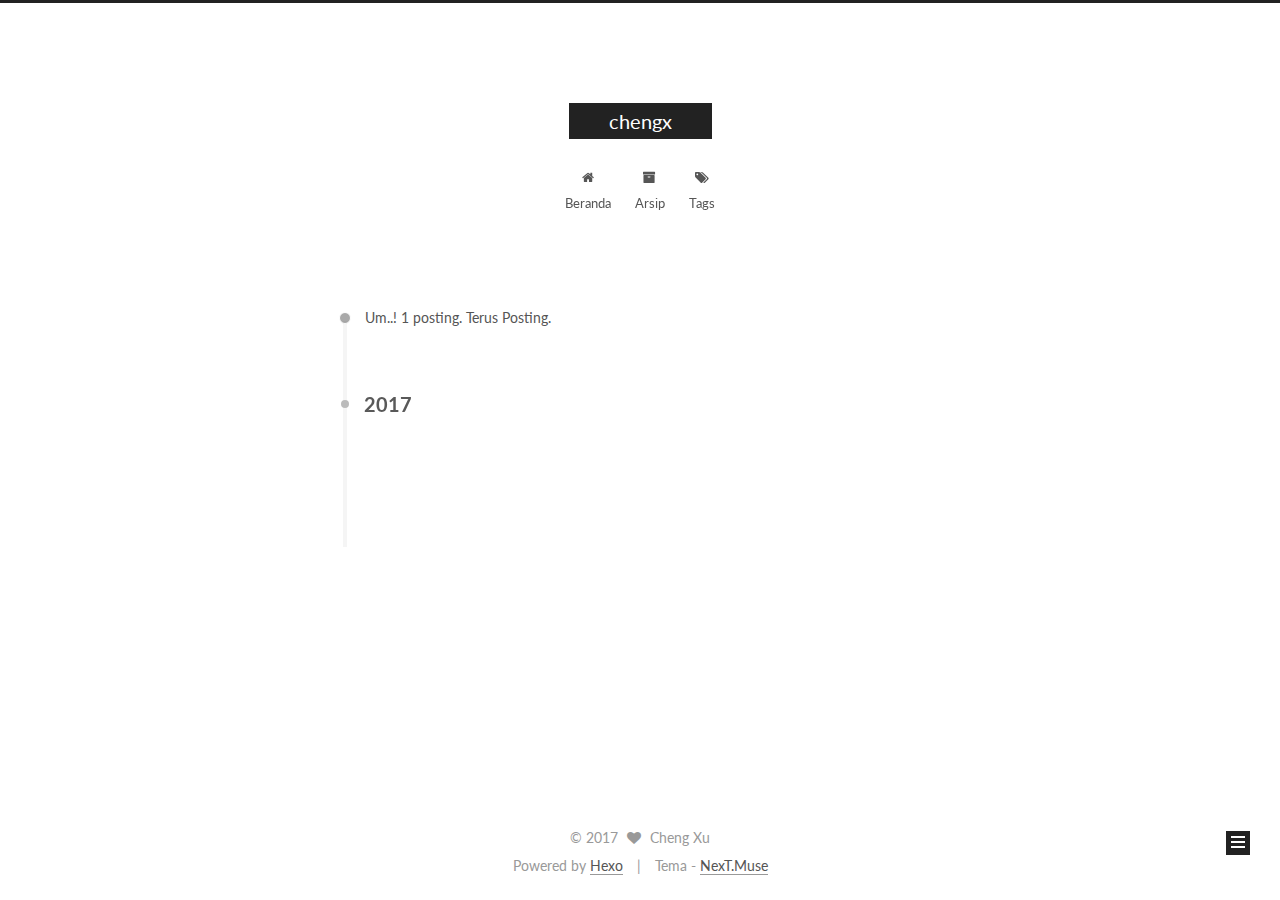
==== commit 77d743a7: "Site updated: 2017-06-28 13:13:31" ====
--- a/archives/index.html
+++ b/archives/index.html
@@ -112,7 +112,7 @@
     motion: true,
     duoshuo: {
       userId: '0',
-      author: 'Author'
+      author: 'Penulis'
     },
     algolia: {
       applicationID: '',
@@ -132,7 +132,7 @@
 
 
 
-  <title>Archiv | chengx</title>
+  <title>Arsip | chengx</title>
   
 
 
@@ -198,7 +198,7 @@
             
               <i class="menu-item-icon fa fa-fw fa-home"></i> <br />
             
-            Startseite
+            Beranda
           </a>
         </li>
       
@@ -208,7 +208,7 @@
             
               <i class="menu-item-icon fa fa-fw fa-archive"></i> <br />
             
-            Archiv
+            Arsip
           </a>
         </li>
       
@@ -250,7 +250,7 @@
       
         
       
-      Öhm..! Ein Artikel. Bleib dran.
+      Um..! 1 posting. Terus Posting.
     </span>
 
     
@@ -344,7 +344,7 @@
             <div class="site-state-item site-state-posts">
               <a href="/archives/">
                 <span class="site-state-item-count">1</span>
-                <span class="site-state-item-name">Artikel</span>
+                <span class="site-state-item-name">posting</span>
               </a>
             </div>
           
@@ -398,11 +398,11 @@
 
 
 <div class="powered-by">
-  Erstellt mit  <a class="theme-link" href="https://hexo.io">Hexo</a>
+  Powered by <a class="theme-link" href="https://hexo.io">Hexo</a>
 </div>
 
 <div class="theme-info">
-  Theme -
+  Tema -
   <a class="theme-link" href="https://github.com/iissnan/hexo-theme-next">
     NexT.Muse
   </a>
--- a/css/main.css
+++ b/css/main.css
@@ -1677,7 +1677,7 @@
   width: 4px;
   height: 4px;
   border-radius: 50%;
-  background: #33ff75;
+  background: #99c4d4;
 }
 .links-of-blogroll {
   font-size: 13px;
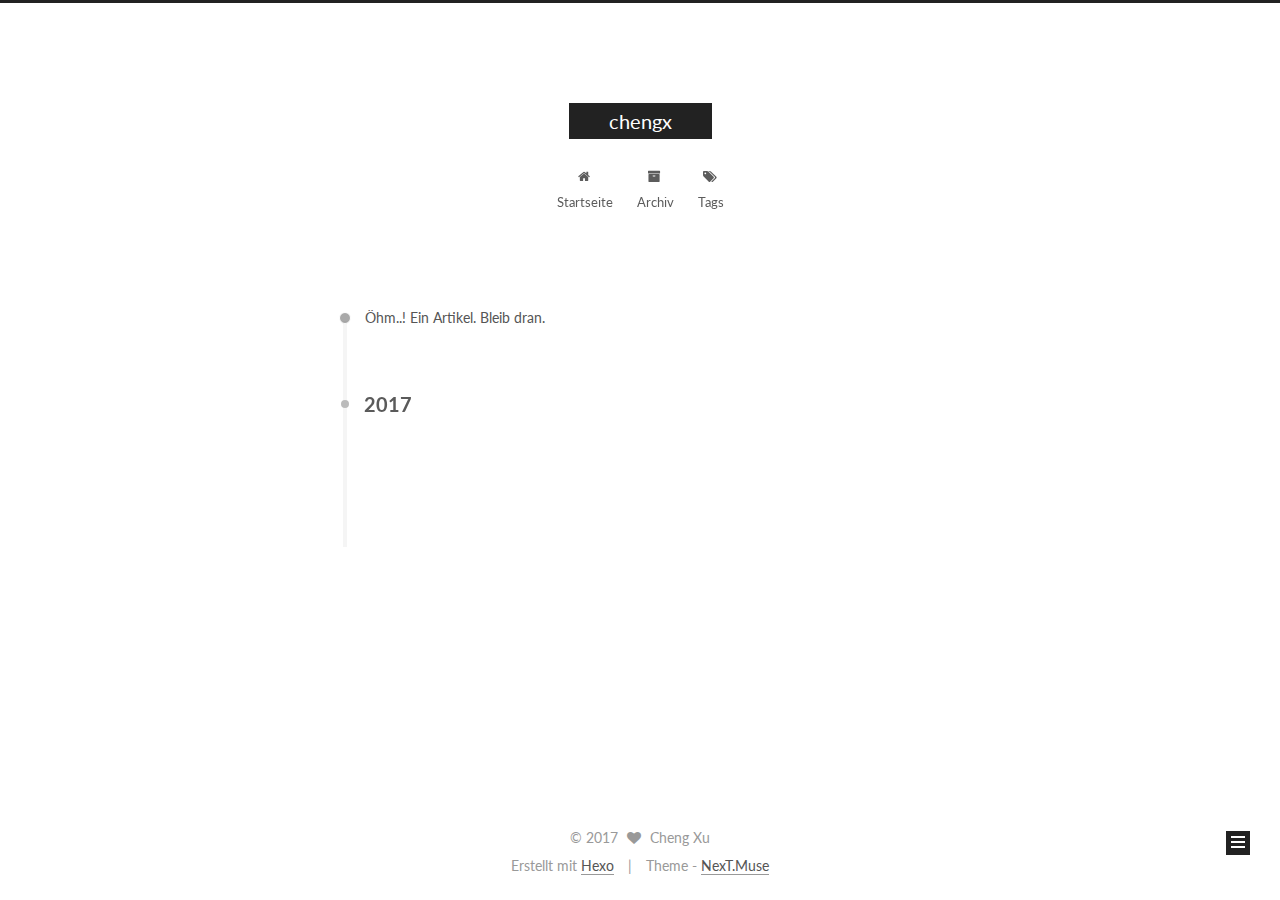
==== commit fd9b2095: "Site updated: 2017-06-28 13:16:11" ====
--- a/archives/index.html
+++ b/archives/index.html
@@ -112,7 +112,7 @@
     motion: true,
     duoshuo: {
       userId: '0',
-      author: 'Penulis'
+      author: 'Author'
     },
     algolia: {
       applicationID: '',
@@ -132,7 +132,7 @@
 
 
 
-  <title>Arsip | chengx</title>
+  <title>Archiv | chengx</title>
   
 
 
@@ -198,7 +198,7 @@
             
               <i class="menu-item-icon fa fa-fw fa-home"></i> <br />
             
-            Beranda
+            Startseite
           </a>
         </li>
       
@@ -208,7 +208,7 @@
             
               <i class="menu-item-icon fa fa-fw fa-archive"></i> <br />
             
-            Arsip
+            Archiv
           </a>
         </li>
       
@@ -250,7 +250,7 @@
       
         
       
-      Um..! 1 posting. Terus Posting.
+      Öhm..! Ein Artikel. Bleib dran.
     </span>
 
     
@@ -344,7 +344,7 @@
             <div class="site-state-item site-state-posts">
               <a href="/archives/">
                 <span class="site-state-item-count">1</span>
-                <span class="site-state-item-name">posting</span>
+                <span class="site-state-item-name">Artikel</span>
               </a>
             </div>
           
@@ -398,11 +398,11 @@
 
 
 <div class="powered-by">
-  Powered by <a class="theme-link" href="https://hexo.io">Hexo</a>
+  Erstellt mit  <a class="theme-link" href="https://hexo.io">Hexo</a>
 </div>
 
 <div class="theme-info">
-  Tema -
+  Theme -
   <a class="theme-link" href="https://github.com/iissnan/hexo-theme-next">
     NexT.Muse
   </a>
--- a/css/main.css
+++ b/css/main.css
@@ -1677,7 +1677,7 @@
   width: 4px;
   height: 4px;
   border-radius: 50%;
-  background: #99c4d4;
+  background: #34cff5;
 }
 .links-of-blogroll {
   font-size: 13px;
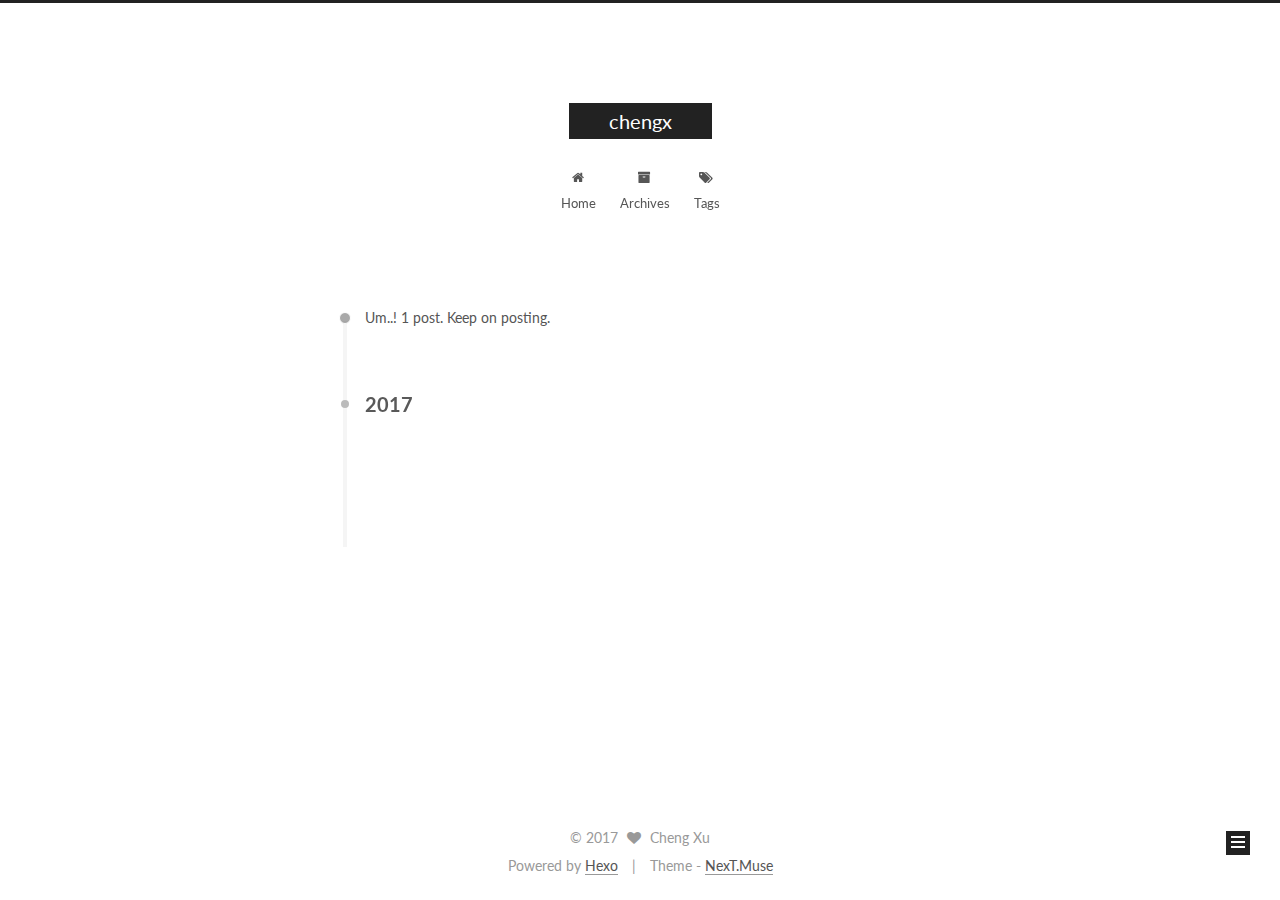
==== commit 64357a16: "Site updated: 2017-06-28 13:17:27" ====
--- a/archives/index.html
+++ b/archives/index.html
@@ -132,7 +132,7 @@
 
 
 
-  <title>Archiv | chengx</title>
+  <title>Archive | chengx</title>
   
 
 
@@ -198,7 +198,7 @@
             
               <i class="menu-item-icon fa fa-fw fa-home"></i> <br />
             
-            Startseite
+            Home
           </a>
         </li>
       
@@ -208,7 +208,7 @@
             
               <i class="menu-item-icon fa fa-fw fa-archive"></i> <br />
             
-            Archiv
+            Archives
           </a>
         </li>
       
@@ -250,7 +250,7 @@
       
         
       
-      Öhm..! Ein Artikel. Bleib dran.
+      Um..! 1 post. Keep on posting.
     </span>
 
     
@@ -344,7 +344,7 @@
             <div class="site-state-item site-state-posts">
               <a href="/archives/">
                 <span class="site-state-item-count">1</span>
-                <span class="site-state-item-name">Artikel</span>
+                <span class="site-state-item-name">posts</span>
               </a>
             </div>
           
@@ -398,7 +398,7 @@
 
 
 <div class="powered-by">
-  Erstellt mit  <a class="theme-link" href="https://hexo.io">Hexo</a>
+  Powered by <a class="theme-link" href="https://hexo.io">Hexo</a>
 </div>
 
 <div class="theme-info">
--- a/css/main.css
+++ b/css/main.css
@@ -1677,7 +1677,7 @@
   width: 4px;
   height: 4px;
   border-radius: 50%;
-  background: #34cff5;
+  background: #038677;
 }
 .links-of-blogroll {
   font-size: 13px;
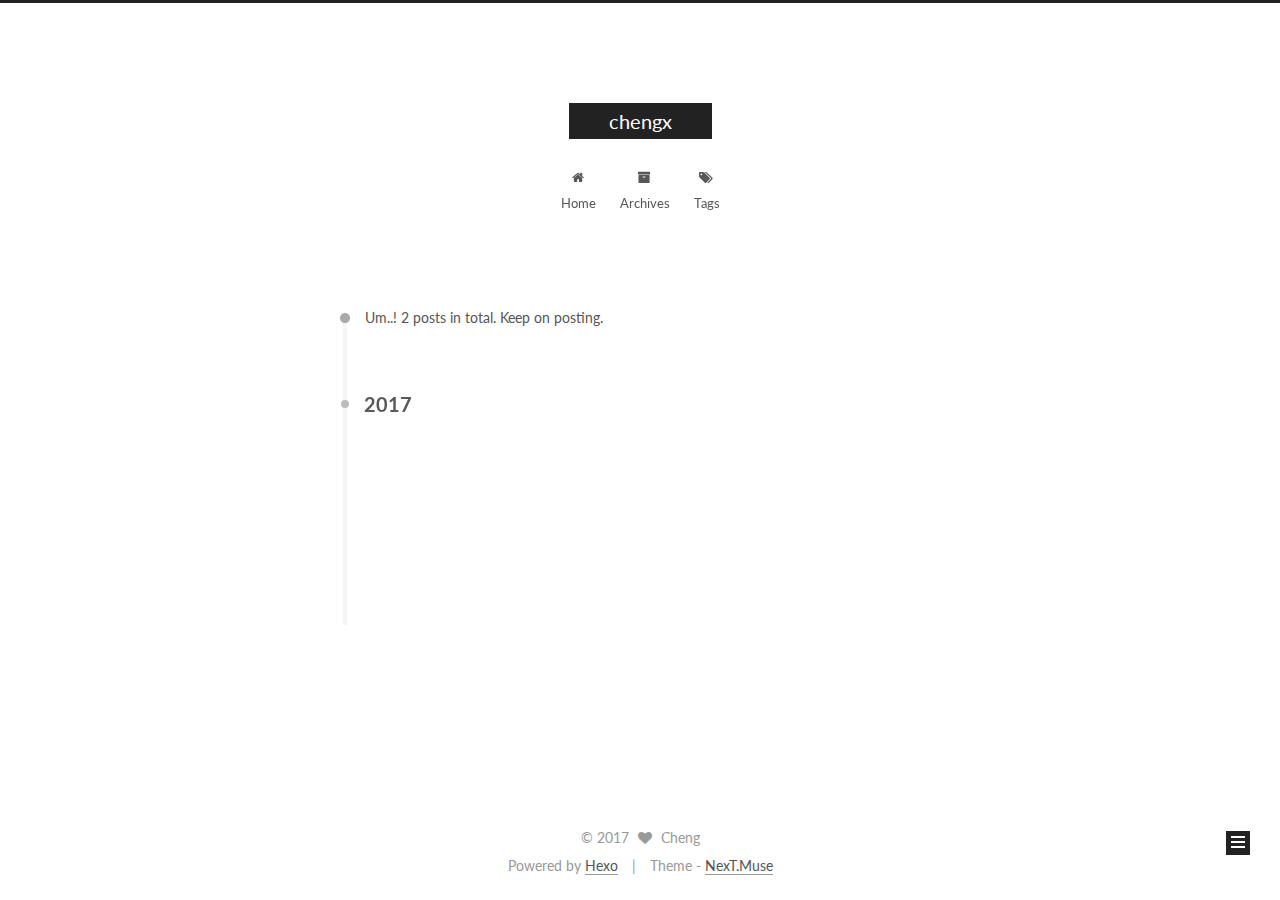
==== commit db5af4f3: "Site updated: 2017-06-28 22:39:36" ====
--- a/archives/index.html
+++ b/archives/index.html
@@ -250,7 +250,7 @@
       
         
       
-      Um..! 1 post. Keep on posting.
+      Um..! 2 posts in total. Keep on posting.
     </span>
 
     
@@ -264,6 +264,43 @@
         <div class="collection-title">
           <h2 class="archive-year motion-element" id="archive-year-2017">2017</h2>
         </div>
+      
+      
+
+      
+
+  <article class="post post-type-normal" itemscope itemtype="http://schema.org/Article">
+    <header class="post-header">
+
+      <h2 class="post-title">
+        
+            <a class="post-title-link" href="/2017/06/28/machine-learning-1/" itemprop="url">
+              
+                <span itemprop="name">机器学习-入门概念</span>
+              
+            </a>
+        
+      </h2>
+
+      <div class="post-meta">
+        <time class="post-time" itemprop="dateCreated"
+              datetime="2017-06-28T14:17:01+08:00"
+              content="2017-06-28" >
+          06-28
+        </time>
+      </div>
+
+    </header>
+  </article>
+
+
+
+    
+
+      
+      
+      
+
       
       
 
@@ -332,8 +369,8 @@
         <div class="site-author motion-element" itemprop="author" itemscope itemtype="http://schema.org/Person">
           <img class="site-author-image" itemprop="image"
                src="/images/avatar.gif"
-               alt="Cheng Xu" />
-          <p class="site-author-name" itemprop="name">Cheng Xu</p>
+               alt="Cheng" />
+          <p class="site-author-name" itemprop="name">Cheng</p>
            
               <p class="site-description motion-element" itemprop="description"></p>
           
@@ -343,7 +380,7 @@
           
             <div class="site-state-item site-state-posts">
               <a href="/archives/">
-                <span class="site-state-item-count">1</span>
+                <span class="site-state-item-count">2</span>
                 <span class="site-state-item-name">posts</span>
               </a>
             </div>
@@ -351,6 +388,15 @@
 
           
 
+          
+            
+            
+            <div class="site-state-item site-state-tags">
+              
+                <span class="site-state-item-count">1</span>
+                <span class="site-state-item-name">tags</span>
+              
+            </div>
           
 
         </nav>
@@ -393,7 +439,7 @@
   <span class="with-love">
     <i class="fa fa-heart"></i>
   </span>
-  <span class="author" itemprop="copyrightHolder">Cheng Xu</span>
+  <span class="author" itemprop="copyrightHolder">Cheng</span>
 </div>
 
 
--- a/css/main.css
+++ b/css/main.css
@@ -1677,7 +1677,7 @@
   width: 4px;
   height: 4px;
   border-radius: 50%;
-  background: #038677;
+  background: #4a73b6;
 }
 .links-of-blogroll {
   font-size: 13px;
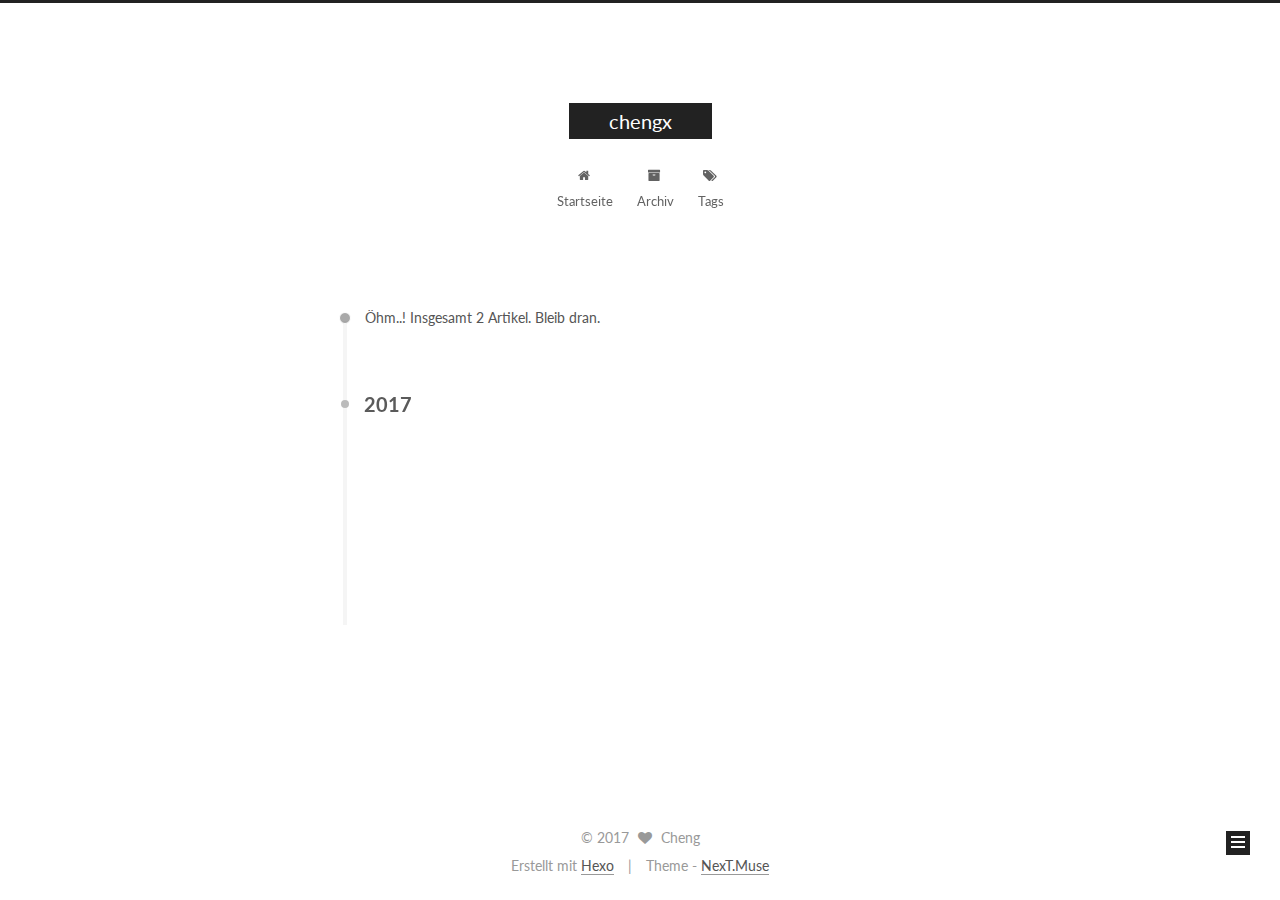
==== commit 4eff6f83: "Site updated: 2017-06-28 22:41:35" ====
--- a/archives/index.html
+++ b/archives/index.html
@@ -132,7 +132,7 @@
 
 
 
-  <title>Archive | chengx</title>
+  <title>Archiv | chengx</title>
   
 
 
@@ -198,7 +198,7 @@
             
               <i class="menu-item-icon fa fa-fw fa-home"></i> <br />
             
-            Home
+            Startseite
           </a>
         </li>
       
@@ -208,7 +208,7 @@
             
               <i class="menu-item-icon fa fa-fw fa-archive"></i> <br />
             
-            Archives
+            Archiv
           </a>
         </li>
       
@@ -250,7 +250,7 @@
       
         
       
-      Um..! 2 posts in total. Keep on posting.
+      Öhm..! Insgesamt 2 Artikel. Bleib dran.
     </span>
 
     
@@ -381,7 +381,7 @@
             <div class="site-state-item site-state-posts">
               <a href="/archives/">
                 <span class="site-state-item-count">2</span>
-                <span class="site-state-item-name">posts</span>
+                <span class="site-state-item-name">Artikel</span>
               </a>
             </div>
           
@@ -394,7 +394,7 @@
             <div class="site-state-item site-state-tags">
               
                 <span class="site-state-item-count">1</span>
-                <span class="site-state-item-name">tags</span>
+                <span class="site-state-item-name">Tags</span>
               
             </div>
           
@@ -444,7 +444,7 @@
 
 
 <div class="powered-by">
-  Powered by <a class="theme-link" href="https://hexo.io">Hexo</a>
+  Erstellt mit  <a class="theme-link" href="https://hexo.io">Hexo</a>
 </div>
 
 <div class="theme-info">
--- a/css/main.css
+++ b/css/main.css
@@ -1677,7 +1677,7 @@
   width: 4px;
   height: 4px;
   border-radius: 50%;
-  background: #4a73b6;
+  background: #ff944a;
 }
 .links-of-blogroll {
   font-size: 13px;
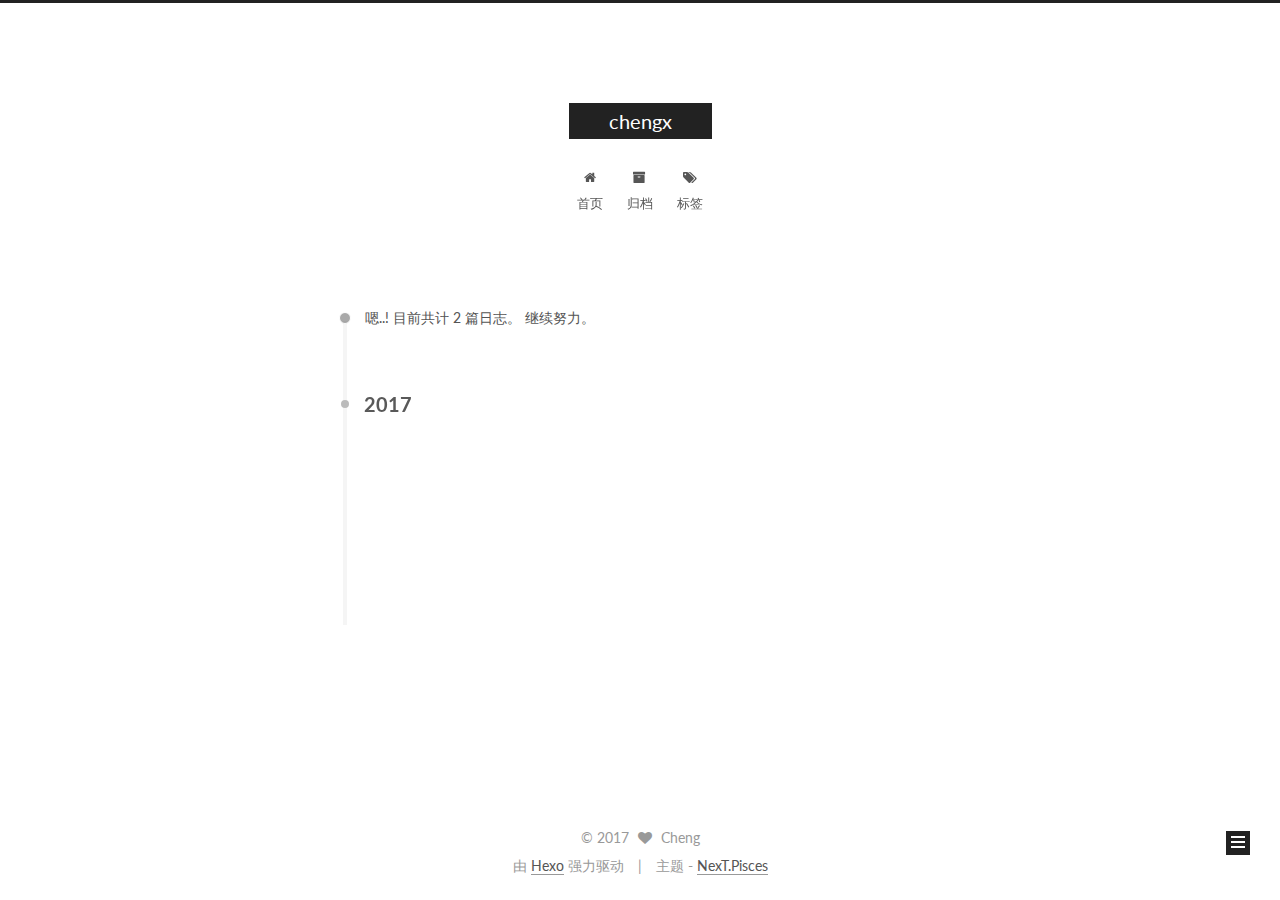
==== commit 66279a50: "Site updated: 2017-06-28 23:01:55" ====
--- a/archives/index.html
+++ b/archives/index.html
@@ -5,7 +5,7 @@
   
 
 
-<html class="theme-next muse use-motion" lang="">
+<html class="theme-next pisces use-motion" lang="zh-Hans">
 <head>
   <meta charset="UTF-8"/>
 <meta http-equiv="X-UA-Compatible" content="IE=edge" />
@@ -106,13 +106,13 @@
   var NexT = window.NexT || {};
   var CONFIG = {
     root: '/',
-    scheme: 'Muse',
+    scheme: 'Pisces',
     sidebar: {"position":"left","display":"post","offset":12,"offset_float":0,"b2t":false,"scrollpercent":false},
     fancybox: true,
     motion: true,
     duoshuo: {
       userId: '0',
-      author: 'Author'
+      author: '博主'
     },
     algolia: {
       applicationID: '',
@@ -132,7 +132,7 @@
 
 
 
-  <title>Archiv | chengx</title>
+  <title>归档 | chengx</title>
   
 
 
@@ -150,7 +150,7 @@
 
 </head>
 
-<body itemscope itemtype="http://schema.org/WebPage" lang="">
+<body itemscope itemtype="http://schema.org/WebPage" lang="zh-Hans">
 
   
   
@@ -198,7 +198,7 @@
             
               <i class="menu-item-icon fa fa-fw fa-home"></i> <br />
             
-            Startseite
+            首页
           </a>
         </li>
       
@@ -208,7 +208,7 @@
             
               <i class="menu-item-icon fa fa-fw fa-archive"></i> <br />
             
-            Archiv
+            归档
           </a>
         </li>
       
@@ -218,7 +218,7 @@
             
               <i class="menu-item-icon fa fa-fw fa-tags"></i> <br />
             
-            Tags
+            标签
           </a>
         </li>
       
@@ -250,7 +250,7 @@
       
         
       
-      Öhm..! Insgesamt 2 Artikel. Bleib dran.
+      嗯..! 目前共计 2 篇日志。 继续努力。
     </span>
 
     
@@ -368,7 +368,7 @@
       <section class="site-overview sidebar-panel sidebar-panel-active">
         <div class="site-author motion-element" itemprop="author" itemscope itemtype="http://schema.org/Person">
           <img class="site-author-image" itemprop="image"
-               src="/images/avatar.gif"
+               src="/uploads/avatar.png"
                alt="Cheng" />
           <p class="site-author-name" itemprop="name">Cheng</p>
            
@@ -381,7 +381,7 @@
             <div class="site-state-item site-state-posts">
               <a href="/archives/">
                 <span class="site-state-item-count">2</span>
-                <span class="site-state-item-name">Artikel</span>
+                <span class="site-state-item-name">日志</span>
               </a>
             </div>
           
@@ -394,7 +394,7 @@
             <div class="site-state-item site-state-tags">
               
                 <span class="site-state-item-count">1</span>
-                <span class="site-state-item-name">Tags</span>
+                <span class="site-state-item-name">标签</span>
               
             </div>
           
@@ -444,13 +444,13 @@
 
 
 <div class="powered-by">
-  Erstellt mit  <a class="theme-link" href="https://hexo.io">Hexo</a>
+  由 <a class="theme-link" href="https://hexo.io">Hexo</a> 强力驱动
 </div>
 
 <div class="theme-info">
-  Theme -
+  主题 -
   <a class="theme-link" href="https://github.com/iissnan/hexo-theme-next">
-    NexT.Muse
+    NexT.Pisces
   </a>
 </div>
 
@@ -530,6 +530,13 @@
   
   
 
+
+  <script type="text/javascript" src="/js/src/affix.js?v=5.1.1"></script>
+
+  <script type="text/javascript" src="/js/src/schemes/pisces.js?v=5.1.1"></script>
+
+
+
   
   
     <script type="text/javascript" id="motion.page.archive">
--- a/css/main.css
+++ b/css/main.css
@@ -1677,7 +1677,7 @@
   width: 4px;
   height: 4px;
   border-radius: 50%;
-  background: #ff944a;
+  background: #c82670;
 }
 .links-of-blogroll {
   font-size: 13px;
